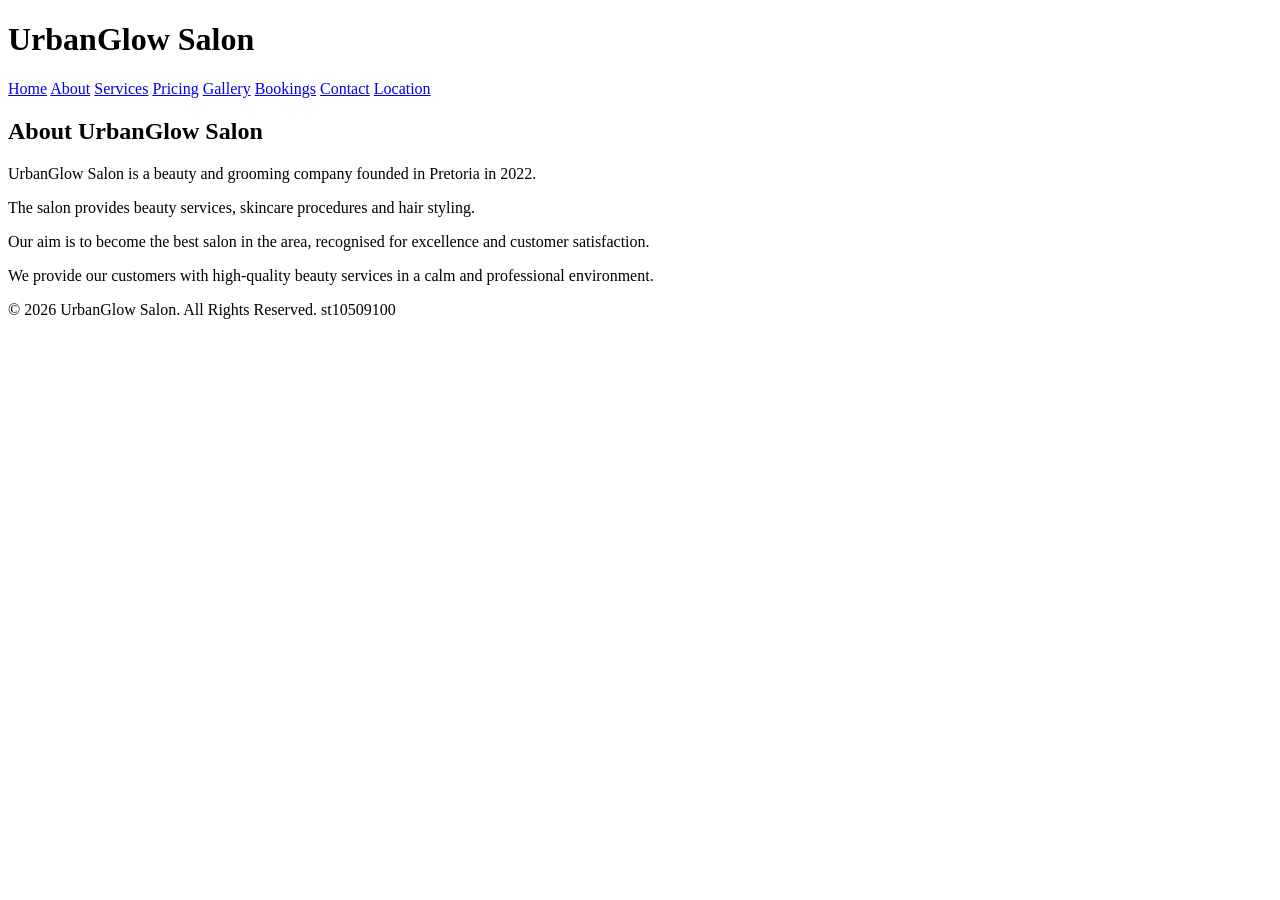
==== about.html @ 5bd87d52 "hello" ====
<!DOCTYPE html>
<html lang="en">
<head>
    <meta charset="UTF-8">
    <meta name="viewport" content="width=device-width, initial-scale=1.0">
    <title>UrbanGlow Salon | About</title>
</head>

<body>

    <header>
        <h1>UrbanGlow Salon</h1>

        <nav>
            <a href="index.html">Home</a>
            <a href="about.html">About</a>
            <a href="services.html">Services</a>
            <a href="pricing.html">Pricing</a>
            <a href="gallery.html">Gallery</a>
            <a href="bookings.html">Bookings</a>
            <a href="contact.html">Contact</a>
            <a href="location.html">Location</a>
        </nav>
    </header>

    <main>

        <h2>About UrbanGlow Salon</h2>

        <p>
            UrbanGlow Salon is a beauty and grooming company
            founded in Pretoria in 2022.
        </p>

        <p>
            The salon provides beauty services, skincare
            procedures and hair styling.
        </p>

        <p>
            Our aim is to become the best salon in the area,
            recognised for excellence and customer satisfaction.
        </p>

        <p>
            We provide our customers with high-quality beauty
            services in a calm and professional environment.
        </p>

    </main>

    <footer>
        <p>&copy; 2026 UrbanGlow Salon. All Rights Reserved. st10509100</p>
    </footer>

</body>
</html>
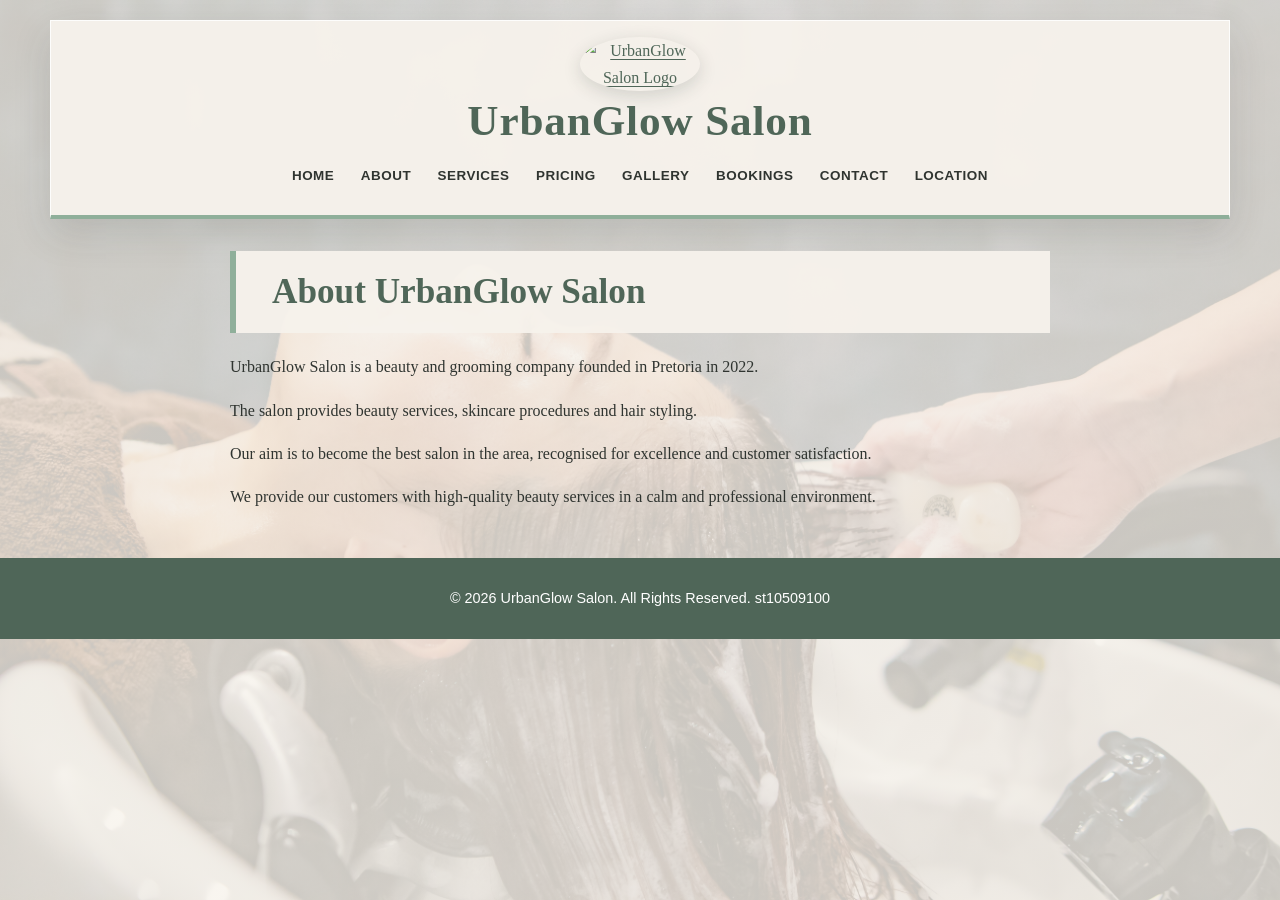
==== commit b8bbc70b: "Implement separate pages and website navigation" ====
--- a/about.html
+++ b/about.html
@@ -4,11 +4,17 @@
     <meta charset="UTF-8">
     <meta name="viewport" content="width=device-width, initial-scale=1.0">
     <title>UrbanGlow Salon | About</title>
+    <link rel="stylesheet" href="css/style.css">
 </head>
 
 <body>
 
     <header>
+        <div class="logo">
+            <a href="index.html">
+                <img src="images/UGS Logo design.jpg" alt="UrbanGlow Salon Logo" width="120">
+            </a>
+        </div>
         <h1>UrbanGlow Salon</h1>
 
         <nav>
--- a/css/style.css
+++ b/css/style.css
@@ -0,0 +1,436 @@
+:root {
+    --ink: #2f3430;
+    --muted: #5f6861;
+    --sage: #8faf9a;
+    --sage-dark: #4f6658;
+    --sage-pale: #e7eee9;
+    --cream: #f7f3ec;
+    --blush: #d9a6a6;
+    --white: #ffffff;
+    --line: rgba(79, 102, 88, 0.22);
+    --shadow: 0 14px 36px rgba(47, 52, 48, 0.14);
+}
+
+html,
+body {
+    min-height: 100%;
+}
+
+html {
+    scroll-behavior: smooth;
+}
+
+body {
+    margin: 0;
+    color: var(--ink);
+    font-family: Georgia, "Times New Roman", serif;
+    font-size: 1rem;
+    line-height: 1.7;
+    background-color: var(--cream);
+    background-image: linear-gradient(rgba(247, 243, 236, 0.82), rgba(247, 243, 236, 0.82)), url("../images/UrbanGlow background.jpg");
+    background-size: cover;
+    background-position: center center;
+    background-repeat: no-repeat;
+    background-attachment: fixed;
+    overflow-x: hidden;
+}
+
+*,
+*::before,
+*::after {
+    box-sizing: border-box;
+}
+
+img {
+    max-width: 100%;
+    height: auto;
+}
+
+a {
+    color: var(--sage-dark);
+    text-decoration-thickness: 1px;
+    text-underline-offset: 0.18em;
+}
+
+a:hover,
+a:focus-visible {
+    color: var(--sage-dark);
+}
+
+header {
+    width: min(1180px, calc(100% - 2rem));
+    margin: 1.25rem auto 0;
+    padding: 1rem 1.5rem 1.25rem;
+    text-align: center;
+    background: rgba(247, 243, 236, 0.94);
+    border: 1px solid rgba(255, 255, 255, 0.9);
+    border-bottom: 4px solid var(--sage);
+    box-shadow: var(--shadow);
+}
+
+header .logo {
+    margin-bottom: 0.25rem;
+}
+
+header .logo img {
+    display: block;
+    width: 120px;
+    height: auto;
+    margin: 0 auto;
+    border-radius: 50%;
+    box-shadow: 0 5px 18px rgba(36, 49, 46, 0.16);
+}
+
+h1,
+h2,
+h3 {
+    margin-top: 0;
+    color: var(--sage-dark);
+    line-height: 1.2;
+}
+
+h1 {
+    margin-bottom: 0.75rem;
+    font-size: clamp(1.8rem, 4vw, 2.7rem);
+    letter-spacing: 0.02em;
+}
+
+h2 {
+    margin-bottom: 1.25rem;
+    font-size: clamp(1.55rem, 3vw, 2.2rem);
+}
+
+h3 {
+    margin-bottom: 0.6rem;
+    font-size: 1.25rem;
+}
+
+nav {
+    display: flex;
+    flex-wrap: wrap;
+    justify-content: center;
+    gap: 0.35rem 0.75rem;
+}
+
+nav a {
+    padding: 0.35rem 0.45rem;
+    color: var(--ink);
+    font-family: "Trebuchet MS", Arial, sans-serif;
+    font-size: 0.84rem;
+    font-weight: 700;
+    letter-spacing: 0.04em;
+    text-decoration: none;
+    text-transform: uppercase;
+    border-bottom: 2px solid transparent;
+}
+
+nav a:hover,
+nav a:focus-visible {
+    color: var(--sage-dark);
+    border-bottom-color: var(--blush);
+}
+
+nav a:active {
+    color: var(--ink);
+    background: var(--sage-pale);
+    border-bottom-color: var(--blush);
+}
+
+main {
+    width: min(1000px, calc(100% - 2rem));
+    margin: 2rem auto;
+}
+
+main > h2,
+main > p,
+main > form,
+main > address,
+main > table,
+main > section,
+main > h3 {
+    max-width: 820px;
+    margin-right: auto;
+    margin-left: auto;
+}
+
+section,
+main > form,
+main > address {
+    padding: clamp(1.25rem, 3vw, 2.25rem);
+    background: rgba(247, 243, 236, 0.94);
+    border: 1px solid rgba(255, 255, 255, 0.85);
+    box-shadow: var(--shadow);
+}
+
+main > section,
+main > form,
+main > address {
+    margin-bottom: 1.5rem;
+}
+
+main > h2 {
+    padding: 1.25rem clamp(1.25rem, 3vw, 2.25rem);
+    background: rgba(247, 243, 236, 0.94);
+    border-left: 6px solid var(--sage);
+}
+
+section p:last-child,
+article p:last-child,
+address p:last-child {
+    margin-bottom: 0;
+}
+
+article,
+main > section > section {
+    margin-top: 1rem;
+    padding: 1.25rem;
+    background: var(--sage-pale);
+    border-left: 4px solid var(--sage);
+}
+
+main > section > section:first-of-type {
+    margin-top: 0;
+}
+
+main > section > section h3,
+article h3 {
+    margin-bottom: 0.35rem;
+}
+
+main > section > section p,
+article p {
+    margin-bottom: 0;
+}
+
+main > section:has(> h3) {
+    display: flex;
+    min-height: 11rem;
+    margin-bottom: 1rem;
+    flex-direction: column;
+    justify-content: center;
+    background: var(--sage-pale);
+    border: 1px solid rgba(143, 175, 154, 0.65);
+    border-left: 5px solid var(--sage);
+    box-shadow: 0 8px 22px rgba(47, 52, 48, 0.1);
+}
+
+main > section:has(> h3) h3 {
+    margin-bottom: 0.45rem;
+}
+
+main > section > a,
+button {
+    display: inline-block;
+    padding: 0.75rem 1.2rem;
+    color: var(--white);
+    font-family: "Trebuchet MS", Arial, sans-serif;
+    font-weight: 700;
+    line-height: 1.3;
+    text-align: center;
+    text-decoration: none;
+    background: var(--sage-dark);
+    border: 1px solid var(--sage-dark);
+    border-radius: 2px;
+    cursor: pointer;
+    transition: background-color 160ms ease, border-color 160ms ease, transform 160ms ease;
+}
+
+main > section > a:hover,
+main > section > a:focus-visible,
+button:hover,
+button:focus-visible {
+    color: var(--ink);
+    background: var(--blush);
+    border-color: var(--blush);
+    transform: translateY(-1px);
+}
+
+main > section > a:active,
+button:active {
+    color: var(--white);
+    background: var(--sage-dark);
+    border-color: var(--sage-dark);
+    transform: translateY(0);
+}
+
+table {
+    width: 100%;
+    margin-top: 1.25rem;
+    border-collapse: collapse;
+    overflow: hidden;
+    background: rgba(247, 243, 236, 0.96);
+    box-shadow: var(--shadow);
+}
+
+th,
+td {
+    padding: 0.75rem 1rem;
+    text-align: left;
+    border-bottom: 1px solid var(--line);
+}
+
+th {
+    color: var(--white);
+    font-family: "Trebuchet MS", Arial, sans-serif;
+    font-size: 0.9rem;
+    letter-spacing: 0.04em;
+    text-transform: uppercase;
+    background: var(--sage-dark);
+}
+
+tbody tr:nth-child(even) {
+    background: var(--sage-pale);
+}
+
+tbody tr:last-child td {
+    border-bottom: 0;
+}
+
+figure {
+    display: inline-flex;
+    width: calc(50% - 0.75rem);
+    margin: 0.5rem 0.5rem 1.25rem 0;
+    vertical-align: top;
+    flex-direction: column;
+    background: var(--white);
+    box-shadow: var(--shadow);
+}
+
+figure:nth-of-type(even) {
+    margin-right: 0;
+}
+
+figure img {
+    display: block;
+    width: 100%;
+    aspect-ratio: 1;
+    object-fit: cover;
+}
+
+figcaption {
+    padding: 0.7rem 0.85rem;
+    color: var(--sage-dark);
+    font-family: "Trebuchet MS", Arial, sans-serif;
+    font-weight: 700;
+    text-align: center;
+}
+
+form label {
+    display: inline-block;
+    margin-bottom: 0.25rem;
+    color: var(--sage-dark);
+    font-family: "Trebuchet MS", Arial, sans-serif;
+    font-weight: 700;
+}
+
+input,
+select,
+textarea {
+    width: min(100%, 520px);
+    padding: 0.75rem;
+    color: var(--ink);
+    font: inherit;
+    background: var(--cream);
+    border: 1px solid var(--line);
+    border-radius: 2px;
+}
+
+textarea {
+    min-height: 8rem;
+    resize: vertical;
+}
+
+input:focus,
+select:focus,
+textarea:focus {
+    outline: 3px solid rgba(217, 166, 166, 0.35);
+    border-color: var(--sage);
+}
+
+address {
+    font-style: normal;
+}
+
+address strong,
+main > p strong {
+    color: var(--sage-dark);
+}
+
+footer {
+    margin-top: 3rem;
+    padding: 1.5rem 1rem;
+    color: var(--white);
+    font-family: "Trebuchet MS", Arial, sans-serif;
+    font-size: 0.9rem;
+    text-align: center;
+    background: var(--sage-dark);
+}
+
+footer p {
+    margin: 0.25rem 0;
+}
+
+@media (max-width: 768px) {
+    body {
+        background-position: center top;
+        background-attachment: scroll;
+    }
+
+    header {
+        width: calc(100% - 1rem);
+        margin-top: 0.5rem;
+        padding: 1rem;
+    }
+
+    nav {
+        gap: 0.2rem 0.4rem;
+    }
+
+    nav a {
+        font-size: 0.76rem;
+    }
+
+    main {
+        width: calc(100% - 1rem);
+        margin: 1rem auto;
+    }
+
+    section,
+    main > form,
+    main > address,
+    main > h2 {
+        padding: 1.15rem;
+    }
+
+    figure {
+        width: 100%;
+        margin: 0 0 1rem;
+    }
+
+    main > section:has(> h3) {
+        min-height: 0;
+        margin-bottom: 1rem;
+    }
+
+    table {
+        display: block;
+        overflow-x: auto;
+        white-space: nowrap;
+    }
+}
+
+@media (max-width: 420px) {
+    h1 {
+        font-size: 1.7rem;
+    }
+
+    nav a {
+        padding: 0.25rem 0.2rem;
+        font-size: 0.68rem;
+    }
+
+    th,
+    td {
+        padding: 0.65rem 0.7rem;
+    }
+}
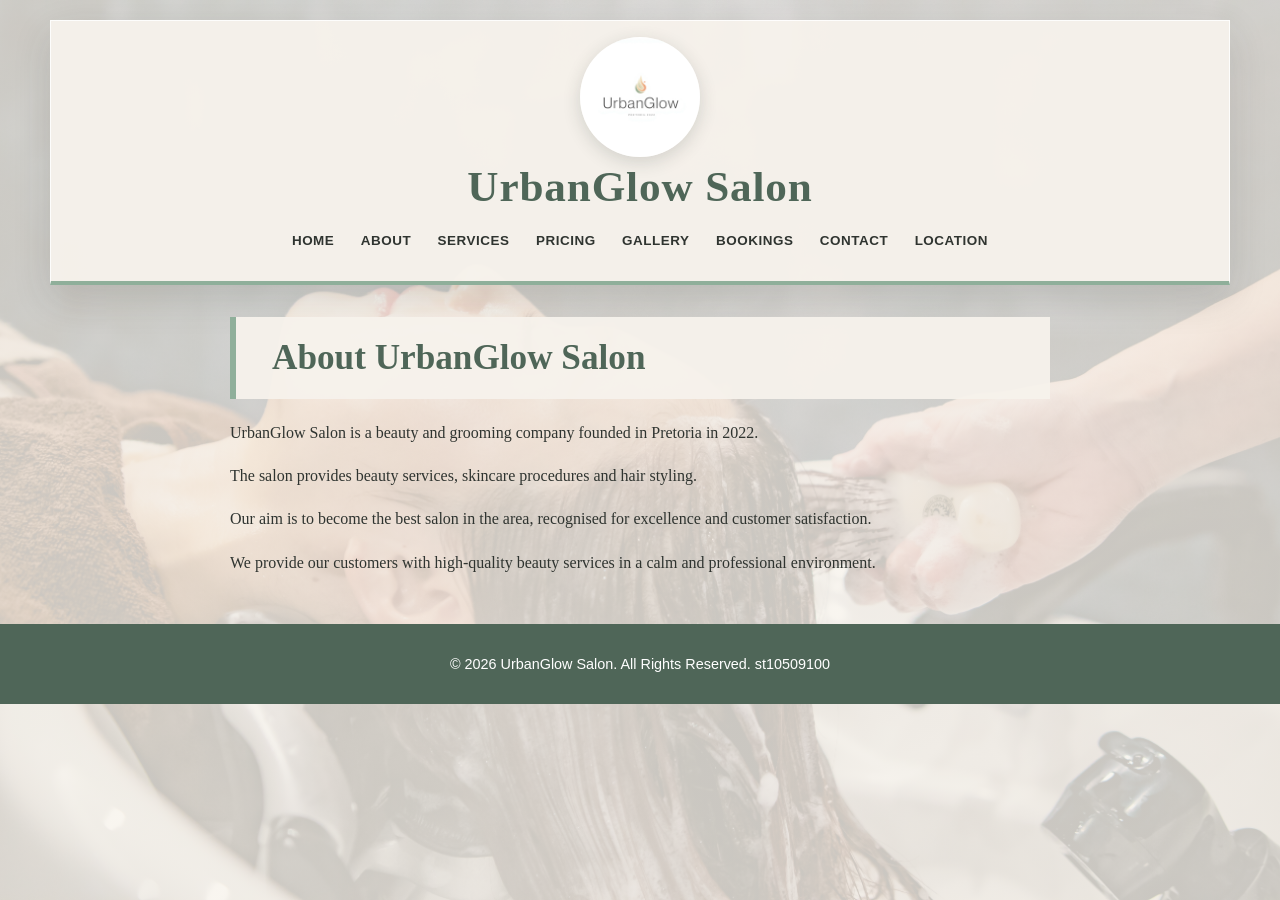
==== commit 644fd50d: "Fix logo filename case for GitHub Pages" ====
--- a/about.html
+++ b/about.html
@@ -12,7 +12,7 @@
     <header>
         <div class="logo">
             <a href="index.html">
-                <img src="images/UGS Logo design.jpg" alt="UrbanGlow Salon Logo" width="120">
+                <img src="images/UGS Logo Design.jpg" alt="UrbanGlow Salon Logo" width="120">
             </a>
         </div>
         <h1>UrbanGlow Salon</h1>
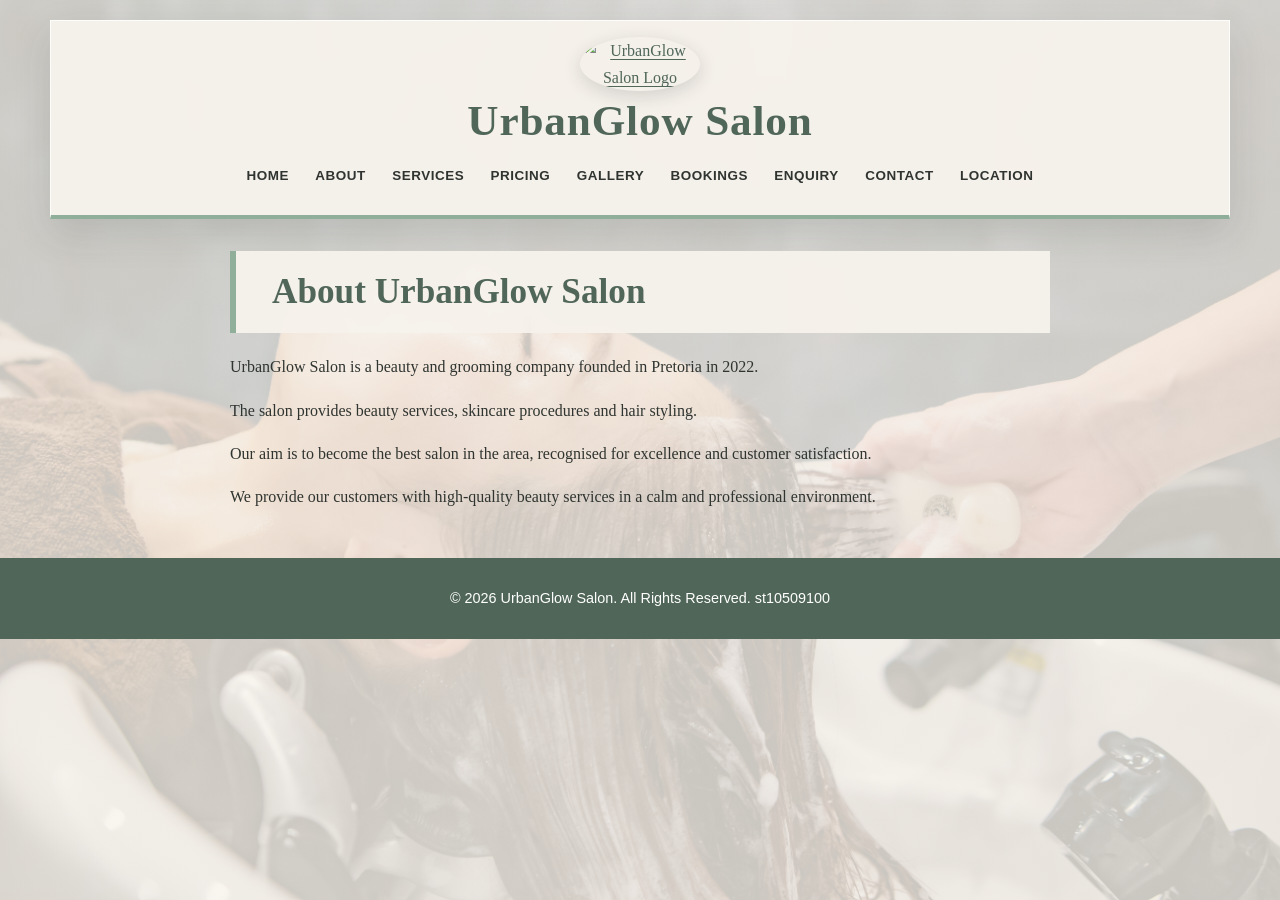
==== commit 852580bc: "Complete WEDE5020 Part 3 website functionality and updates" ====
--- a/about.html
+++ b/about.html
@@ -3,7 +3,15 @@
 <head>
     <meta charset="UTF-8">
     <meta name="viewport" content="width=device-width, initial-scale=1.0">
-    <title>UrbanGlow Salon | About</title>
+    <title>About UrbanGlow Salon | Pretoria Beauty and Grooming</title>
+    <meta name="description" content="Learn about UrbanGlow Salon, a Pretoria beauty and grooming business founded in 2022, and its focus on professional hair, beauty and skincare services.">
+    <meta property="og:type" content="website">
+    <meta property="og:site_name" content="UrbanGlow Salon">
+    <meta property="og:title" content="About UrbanGlow Salon | Pretoria Beauty and Grooming">
+    <meta property="og:description" content="Learn about UrbanGlow Salon, a Pretoria beauty and grooming business founded in 2022, and its focus on professional hair, beauty and skincare services.">
+    <meta property="og:url" content="https://lesedi426.github.io/UrbanGlow--Website/about.html">
+    <meta property="og:image" content="https://lesedi426.github.io/UrbanGlow--Website/images/UGS%20Logo%20design.jpg">
+    <meta property="og:image:alt" content="UrbanGlow Salon logo">
     <link rel="stylesheet" href="css/style.css">
 </head>
 
@@ -12,7 +20,7 @@
     <header>
         <div class="logo">
             <a href="index.html">
-                <img src="images/UGS Logo Design.jpg" alt="UrbanGlow Salon Logo" width="120">
+                <img src="images/UGS Logo design.jpg" alt="UrbanGlow Salon Logo" width="120">
             </a>
         </div>
         <h1>UrbanGlow Salon</h1>
@@ -24,6 +32,7 @@
             <a href="pricing.html">Pricing</a>
             <a href="gallery.html">Gallery</a>
             <a href="bookings.html">Bookings</a>
+            <a href="enquiry.html">Enquiry</a>
             <a href="contact.html">Contact</a>
             <a href="location.html">Location</a>
         </nav>
--- a/css/style.css
+++ b/css/style.css
@@ -35,6 +35,14 @@
     overflow-x: hidden;
 }
 
+body.modal-open {
+    overflow: hidden;
+}
+
+body.lightbox-open {
+    overflow: hidden;
+}
+
 *,
 *::before,
 *::after {
@@ -218,6 +226,370 @@
     margin-bottom: 0.45rem;
 }
 
+.services-tabs {
+    background: rgba(247, 243, 236, 0.94);
+}
+
+.service-controls {
+    display: grid;
+    grid-template-columns: minmax(0, 2fr) minmax(12rem, 1fr);
+    gap: 1rem;
+    margin-bottom: 1.25rem;
+}
+
+.service-control {
+    display: flex;
+    min-width: 0;
+    flex-direction: column;
+    gap: 0.35rem;
+}
+
+.service-control label {
+    color: var(--sage-dark);
+    font-family: "Trebuchet MS", Arial, sans-serif;
+    font-weight: 700;
+}
+
+.service-control input,
+.service-control select {
+    width: 100%;
+    min-width: 0;
+}
+
+.service-no-results {
+    margin: 0;
+    padding: 1rem;
+    color: var(--sage-dark);
+    background: var(--sage-pale);
+    border-left: 4px solid var(--sage);
+}
+
+.tab-list {
+    display: flex;
+    flex-wrap: wrap;
+    gap: 0.5rem;
+    padding-bottom: 1rem;
+    border-bottom: 1px solid var(--line);
+}
+
+.tab-list[hidden],
+.tab-list [role="tab"][hidden] {
+    display: none;
+}
+
+.tab-list [role="tab"] {
+    flex: 1 1 9rem;
+    color: var(--sage-dark);
+    background: var(--sage-pale);
+    border-color: var(--line);
+}
+
+.tab-list [role="tab"][aria-selected="true"] {
+    color: var(--white);
+    background: var(--sage-dark);
+    border-color: var(--sage-dark);
+}
+
+.tab-list [role="tab"]:focus-visible,
+.accordion-trigger:focus-visible,
+.modal-close:focus-visible {
+    outline: 3px solid var(--blush);
+    outline-offset: 3px;
+}
+
+.tab-panel {
+    margin-top: 1rem;
+    padding: 1.25rem;
+    background: var(--sage-pale);
+    border-left: 4px solid var(--sage);
+}
+
+.tab-panel[hidden] {
+    display: none;
+}
+
+.booking-faq {
+    margin-top: 2rem;
+}
+
+.accordion-item {
+    border-bottom: 1px solid var(--line);
+}
+
+.accordion-item h3 {
+    margin: 0;
+}
+
+.accordion-trigger {
+    display: flex;
+    width: 100%;
+    align-items: center;
+    justify-content: space-between;
+    gap: 1rem;
+    padding: 1rem 0;
+    color: var(--sage-dark);
+    font: 700 1rem/1.45 "Trebuchet MS", Arial, sans-serif;
+    text-align: left;
+    background: transparent;
+    border: 0;
+    cursor: pointer;
+}
+
+.accordion-trigger::after {
+    content: "+";
+    flex: 0 0 auto;
+    color: var(--sage-dark);
+    font-size: 1.4rem;
+}
+
+.accordion-trigger[aria-expanded="true"]::after {
+    content: "−";
+}
+
+.accordion-panel {
+    overflow: hidden;
+    transition: max-height 240ms ease;
+}
+
+.accordion-ready .accordion-panel {
+    max-height: 0;
+}
+
+.accordion-panel p {
+    margin: 0;
+    padding: 0 0 1rem;
+}
+
+.site-modal {
+    width: min(32rem, calc(100% - 2rem));
+    max-width: none;
+    padding: 0;
+    color: var(--ink);
+    background: var(--cream);
+    border: 1px solid var(--sage);
+    box-shadow: var(--shadow);
+}
+
+.site-modal::backdrop {
+    background: rgba(25, 32, 27, 0.62);
+}
+
+.modal-content {
+    position: relative;
+    padding: clamp(1.5rem, 5vw, 2.5rem);
+}
+
+.modal-content h2 {
+    padding-right: 2.5rem;
+}
+
+.modal-close {
+    position: absolute;
+    top: 0.75rem;
+    right: 0.75rem;
+    width: 2.5rem;
+    height: 2.5rem;
+    padding: 0;
+    font-size: 1.6rem;
+}
+
+.modal-action {
+    display: inline-block;
+    margin-top: 0.5rem;
+    padding: 0.75rem 1.2rem;
+    color: var(--white);
+    font-family: "Trebuchet MS", Arial, sans-serif;
+    font-weight: 700;
+    text-decoration: none;
+    background: var(--sage-dark);
+    border: 1px solid var(--sage-dark);
+    border-radius: 2px;
+}
+
+.modal-action:hover,
+.modal-action:focus-visible {
+    color: var(--ink);
+    background: var(--blush);
+    border-color: var(--blush);
+}
+
+.location-map {
+    max-width: 820px;
+    margin: 0 auto 1.5rem;
+    padding: clamp(1.25rem, 3vw, 2.25rem);
+    background: rgba(247, 243, 236, 0.94);
+    border: 1px solid rgba(255, 255, 255, 0.85);
+    box-shadow: var(--shadow);
+}
+
+.location-map h3 {
+    margin-bottom: 0.5rem;
+}
+
+.location-map-note,
+.map-status {
+    margin: 0 0 1rem;
+}
+
+.map-status:empty {
+    display: none;
+}
+
+#leaflet-map {
+    width: 100%;
+    height: clamp(18rem, 55vh, 34rem);
+    min-height: 18rem;
+    background: var(--sage-pale);
+    border: 1px solid var(--line);
+    z-index: 0;
+}
+
+#leaflet-map[hidden] {
+    display: none;
+}
+
+.location-map-fallback {
+    display: block;
+    width: 100%;
+    height: auto;
+    margin: 0 auto 1rem;
+}
+
+.location-map[data-map-ready="true"] .location-map-fallback {
+    display: none;
+}
+
+.location-map[data-map-ready="true"] .map-status {
+    margin-top: 1rem;
+}
+
+.leaflet-container {
+    color: var(--ink);
+    font: inherit;
+}
+
+.gallery-lightbox {
+    position: fixed;
+    inset: 0;
+    display: none;
+    width: 100vw;
+    height: 100vh;
+    height: 100dvh;
+    max-width: none;
+    max-height: none;
+    margin: 0;
+    padding: 4rem clamp(0.75rem, 3vw, 2rem) 1.5rem;
+    grid-template-columns: minmax(2.75rem, auto) minmax(0, min(78vw, 80rem)) minmax(2.75rem, auto);
+    grid-template-rows: minmax(0, 1fr) auto;
+    align-items: center;
+    justify-items: center;
+    gap: 0.75rem;
+    overflow: hidden;
+    color: var(--cream);
+    background: rgba(32, 39, 34, 0.97);
+    border: 0;
+    opacity: 0;
+    transform: scale(0.97);
+    transition: opacity 220ms ease, transform 220ms ease;
+}
+
+.gallery-lightbox[open] {
+    display: grid;
+}
+
+.gallery-lightbox.is-visible {
+    opacity: 1;
+    transform: scale(1);
+}
+
+.gallery-lightbox.is-closing {
+    opacity: 0;
+    transform: scale(0.97);
+}
+
+.gallery-lightbox::backdrop {
+    background: rgba(24, 30, 26, 0.82);
+    transition: opacity 220ms ease;
+}
+
+.gallery-lightbox:not(.is-visible)::backdrop {
+    opacity: 0;
+}
+
+.lightbox-figure {
+    display: flex;
+    width: 100%;
+    height: min(78vh, 72rem);
+    height: min(78dvh, 72rem);
+    min-width: 0;
+    margin: 0;
+    grid-column: 2;
+    grid-row: 1;
+    align-items: center;
+    justify-content: center;
+    flex-direction: column;
+    background: transparent;
+    box-shadow: none;
+}
+
+.lightbox-image {
+    display: block;
+    width: 100%;
+    height: 100%;
+    min-height: 0;
+    object-fit: contain;
+}
+
+.lightbox-caption {
+    flex: 0 0 auto;
+    padding: 0.75rem 0 0;
+    color: var(--cream);
+}
+
+.lightbox-nav {
+    z-index: 1;
+    display: grid;
+    width: 3rem;
+    height: 3rem;
+    padding: 0;
+    place-items: center;
+    grid-row: 1;
+    border-radius: 50%;
+}
+
+.lightbox-previous {
+    grid-column: 1;
+}
+
+.lightbox-next {
+    grid-column: 3;
+}
+
+.lightbox-close {
+    position: absolute;
+    z-index: 2;
+    top: max(0.75rem, env(safe-area-inset-top));
+    right: max(0.75rem, env(safe-area-inset-right));
+    width: 2.75rem;
+    height: 2.75rem;
+    padding: 0;
+    border-radius: 50%;
+}
+
+.lightbox-count {
+    margin: 0;
+    grid-column: 1 / -1;
+    grid-row: 2;
+    color: var(--cream);
+    font-family: "Trebuchet MS", Arial, sans-serif;
+    font-size: 0.9rem;
+}
+
+.gallery-lightbox button:focus-visible {
+    outline: 3px solid var(--blush);
+    outline-offset: 3px;
+}
+
 main > section > a,
 button {
     display: inline-block;
@@ -347,6 +719,126 @@
     border-color: var(--sage);
 }
 
+input[aria-invalid="true"],
+select[aria-invalid="true"],
+textarea[aria-invalid="true"] {
+    border-color: #9a3f3f;
+}
+
+.field-error {
+    margin: 0.25rem 0 0.9rem;
+    color: #8c3737;
+    font-family: "Trebuchet MS", Arial, sans-serif;
+    font-size: 0.9rem;
+    line-height: 1.4;
+}
+
+.field-error:empty {
+    display: none;
+}
+
+.booking-feedback {
+    margin: 1rem 0 0;
+    padding: 0;
+    overflow-wrap: anywhere;
+}
+
+.booking-feedback[data-state="error"],
+.booking-feedback[data-state="success"] {
+    padding: 0.9rem 1rem;
+    background: var(--sage-pale);
+    border-left: 4px solid var(--sage);
+}
+
+.booking-feedback[data-state="error"] {
+    color: #763232;
+    background: #f7eaea;
+    border-left-color: #9a3f3f;
+}
+
+.booking-feedback[data-state="success"] {
+    color: var(--sage-dark);
+}
+
+.booking-feedback:focus {
+    outline: 3px solid rgba(143, 175, 154, 0.45);
+    outline-offset: 3px;
+}
+
+.site-form .field-error {
+    min-height: 0;
+}
+
+.site-form .character-count {
+    margin: 0.25rem 0 1rem;
+    color: var(--muted);
+    font-family: "Trebuchet MS", Arial, sans-serif;
+    font-size: 0.85rem;
+}
+
+.form-actions {
+    display: flex;
+    flex-wrap: wrap;
+    gap: 0.75rem;
+    margin-top: 1rem;
+}
+
+.form-actions .button-secondary {
+    color: var(--sage-dark);
+    background: var(--cream);
+    border-color: var(--sage-dark);
+}
+
+.form-actions .button-secondary:hover,
+.form-actions .button-secondary:focus-visible {
+    color: var(--ink);
+    background: var(--sage-pale);
+    border-color: var(--sage-dark);
+}
+
+.form-actions button:disabled {
+    cursor: wait;
+    opacity: 0.7;
+}
+
+.form-feedback {
+    margin: 1rem 0 0;
+    padding: 0;
+    overflow-wrap: anywhere;
+}
+
+.form-feedback[data-state="error"],
+.form-feedback[data-state="notice"],
+.form-feedback[data-state="success"] {
+    padding: 0.9rem 1rem;
+    border-left: 4px solid var(--sage);
+    background: var(--sage-pale);
+}
+
+.form-feedback[data-state="error"] {
+    color: #763232;
+    border-left-color: #9a3f3f;
+    background: #f7eaea;
+}
+
+.form-feedback[data-state="notice"] {
+    color: var(--ink);
+    border-left-color: var(--blush);
+}
+
+.form-feedback[data-state="success"] {
+    color: var(--sage-dark);
+}
+
+.form-feedback:focus {
+    outline: 3px solid rgba(143, 175, 154, 0.45);
+    outline-offset: 3px;
+}
+
+.contact-form-section {
+    margin-top: 2rem;
+}
+
 address {
     font-style: normal;
 }
@@ -402,6 +894,10 @@
         padding: 1.15rem;
     }
 
+    .service-controls {
+        grid-template-columns: 1fr;
+    }
+
     figure {
         width: 100%;
         margin: 0 0 1rem;
@@ -417,6 +913,15 @@
         overflow-x: auto;
         white-space: nowrap;
     }
+
+    .tab-list [role="tab"] {
+        flex-basis: calc(50% - 0.5rem);
+    }
+
+    #leaflet-map {
+        height: 55vh;
+        min-height: 16rem;
+    }
 }
 
 @media (max-width: 420px) {
@@ -433,4 +938,46 @@
     td {
         padding: 0.65rem 0.7rem;
     }
+
+    .tab-list [role="tab"] {
+        flex-basis: 100%;
+    }
+
+    .gallery-lightbox {
+        padding: 3.75rem 0.5rem 1rem;
+        grid-template-columns: 2.5rem minmax(0, 1fr) 2.5rem;
+        gap: 0.25rem;
+    }
+
+    .lightbox-figure {
+        height: min(76dvh, 60rem);
+    }
+
+    .lightbox-nav {
+        width: 2.35rem;
+        height: 2.75rem;
+        border-radius: 2px;
+    }
+}
+
+@media (prefers-reduced-motion: reduce) {
+    html {
+        scroll-behavior: auto;
+    }
+
+    *,
+    *::before,
+    *::after {
+        transition-duration: 0.01ms !important;
+        animation-duration: 0.01ms !important;
+        animation-iteration-count: 1 !important;
+    }
+
+    .gallery-lightbox {
+        transition-duration: 0.01ms;
+    }
+
+    .gallery-lightbox::backdrop {
+        transition-duration: 0.01ms;
+    }
 }
